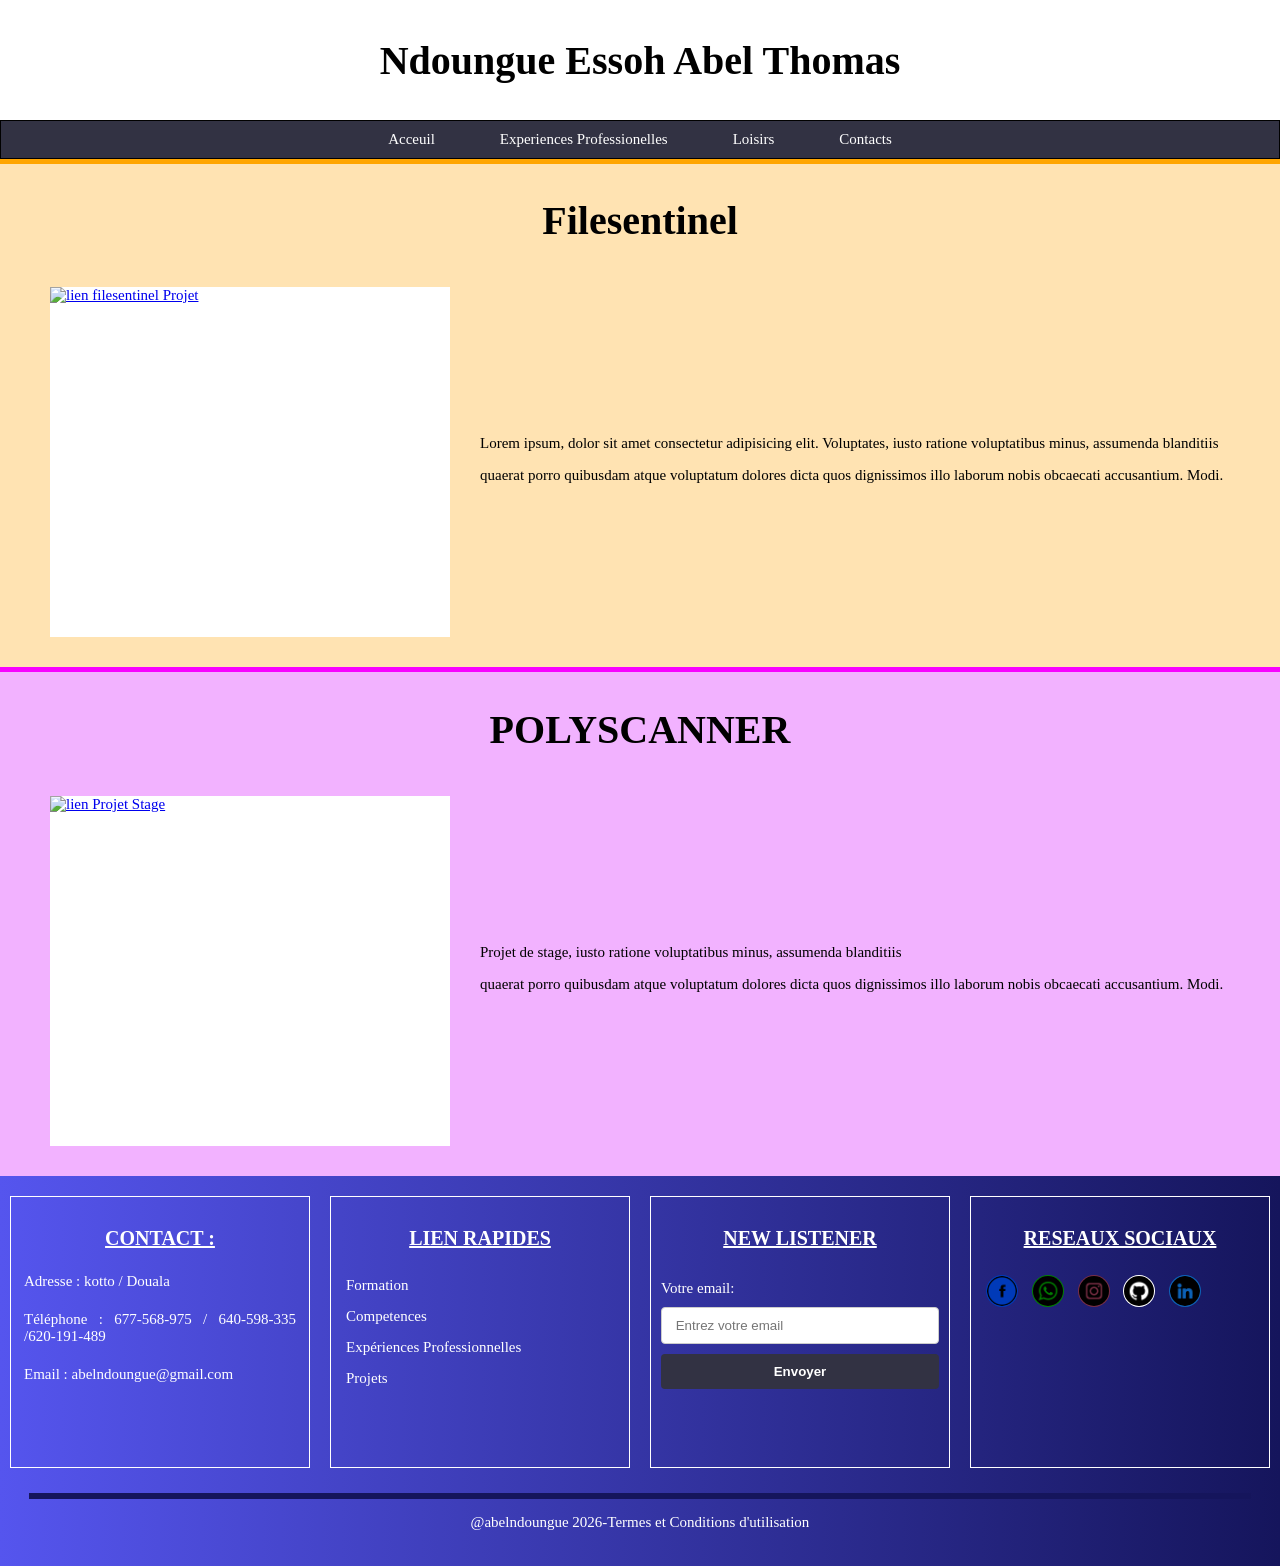
==== experiences.html @ d015866f "Projet de Cv en ligne (certification )" ====
<!DOCTYPE html>
<html lang="fr">

<head>
    <meta charset="UTF-8">
    <meta name="description" content="decouvrir mes experiences professionnelles">
    <meta name="viewport" content="width=device-width, initial-scale=1.0">
    <title>Mon CV en ligne </title>
    <link rel="stylesheet" href="style.css">
</head>

<body>
    <header>
        <h1>ndoungue essoh abel thomas</h1>
    </header>
    <nav>
        <div class=" divnav">
            <ul class="menu">
                <li class="list_ind">
                    <a href="index.html">Acceuil</a>
                </li>
                <li class="list_exp">
                    <a href="experiences.html">Experiences Professionelles</a>
                </li>
                <li class="list_hob">
                    <a href="hobbies.html">Loisirs</a>
                </li>
                <li class="list_con">
                    <a href="#Contact">Contacts</a>
                </li>
            </ul>
        </div>

    </nav>
    <section class=" orange">
        <h1>Filesentinel</h1>
        <div class="section">
            <div class="expleft">
                <a href="http://github.com" target="_blank" rel="noopener noreferrer"><img src="file"
                        alt="lien filesentinel Projet" srcset=""
                        style="display: block; width: 400px; background-color: #fff; height:350px;"></a>
            </div>
            <div class="expright">
                <p>Lorem ipsum, dolor sit amet consectetur adipisicing elit. Voluptates,
                    iusto ratione voluptatibus minus, assumenda blanditiis </p>
                <p>quaerat porro quibusdam atque voluptatum dolores dicta quos dignissimos illo laborum nobis obcaecati
                    accusantium. Modi.</p>
            </div>
        </div>
    </section>
    <section class="rose">
        <h1>POLYSCANNER</h1>
        <div class="section">
            <div class="expleft">
                <a href="http://github.com" target="_blank" rel="noopener noreferrer"><img src="img/"
                        alt="lien  Projet Stage" srcset=""
                        style="display: block; width: 400px; background-color: #fff; height:350px;"></a>
            </div>
            <div class="expright">
                <p>Projet de stage,
                    iusto ratione voluptatibus minus, assumenda blanditiis </p>
                <p>quaerat porro quibusdam atque voluptatum dolores dicta quos dignissimos illo laborum nobis obcaecati
                    accusantium. Modi.</p>
            </div>
        </div>
    </section>
    <footer class="pied_page">
        <div class=" container">
            <div class="footer-content" id="Contact">
                <h3> Contact :</h3>
                <p> Adresse : kotto / Douala</p>
                <p> Téléphone : 677-568-975 / 640-598-335 /620-191-489</p>
                <p> Email : abelndoungue@gmail.com</p>
                <p></p>
            </div>
            <div class="footer-content">
                <h3> Lien Rapides</h3>
                <ul class="links">
                    <!-- <li class=""><a href="" class="lien2">Accueil</a></li> -->
                    <li class=""><a href="index.html#parcours_scolaire" class="lien2">Formation</a></li>
                    <li class=""><a href="index.html#competences" class="lien2">Competences</a></li>
                    <li class=""><a href="index.html#experiences" class="lien2">Expériences Professionnelles</a></li>
                    <li class=""><a href="experiences.html" class="lien2">Projets</a></li>
                </ul>
            </div>
            <div class="footer-content">
                <h3>New Listener</h3>
                <form action="/new_listener" method="post" class="new_listener">
                    <label for="email">Votre email:</label>
                    <input type="email" name="email" id="email" placeholder=" Entrez votre email">
                    <button type="submit" class="btn_envoyer"> Envoyer</button>
                </form>
            </div>
            <div class="footer-content">
                <h3>Reseaux Sociaux</h3>
                <ul class="reseaux_sociaux">
                    <li><a href="#" target="_blank" rel="noopener noreferrer"><img src="img/facebook_665209.png" alt="facebook" style="background-color: rgb(0, 58, 184);"></a></li>
                    <li><a href="https://wa.me/237677568975" target="_blank" rel="noopener noreferrer"><img src="img/whatsapp_254409.png" alt="whatsapp" style="background-color: green;"></a></li>
                    <li><a href="#" target="_blank" rel="noopener noreferrer"><img src="img/instagram-logo_4096262.png" alt="instagram" style="background-color:rgba(154, 52, 52, 0.735) ;"></a></li>
                    <li><a href="https://github.com/AbelThomas12345" target="_blank" title="Vers mon depot github" rel="noopener noreferrer"><img src="img/github_3291695.png" alt="github" style="background-color: white;"></a></li>
                    <li><a href="#" target="_blank" rel="noopener noreferrer"><img src="img/linkedin_4494471 (1).png" alt="linkedin" style="background-color: rgba(0, 162, 255, 0.525);">  </a></li>
                </ul>
            </div>
        </div>
        <hr>
        <div class=" copyright">
            <p>@abelndoungue 2026-Termes et Conditions d'utilisation</p>
        </div>
    </footer>
</html>
---- style.css ----
body {
    margin: 0px;
    padding: 0px;
    font-family: 'Times New Roman', Times, serif;
    font-size: 15px;
}

header {
    padding: 10px;
    text-align: center;
    height: 100px;
}

h1 {
    font-size: 40px;
    text-transform: capitalize;
    text-align: center;
}

p {
    margin-top: 10px;

}

footer {
    height: 30px;
    text-align: center;
    padding: 10px 0px;
    background-color: rgb(145, 145, 145);
}
img {
    max-width: 100%;
    height: auto;
}

nav {
    padding: 0px;
    background-color: #323243;
    border: 1px solid black;
}

nav div {
    display: block;

}

nav div ul {
    display: flex;
    flex-direction: row;
    justify-content: center;
    gap: 45px;
    margin: 0px;
    padding: 0px;
}

nav div ul li {
    list-style: none;

}

nav div ul li a {
    display: inline-block;
    padding: 10px;
    color: white;
    text-decoration: none;
}

.menu li.list_ind:hover,
.bleu,
.presentation {
    border-top: 5px solid rgb(0, 42, 255);
    background-color: rgba(8, 0, 255, 0.2);
}

.menu li.list_exp:hover,
.parcours {
    border-top: 5px solid rgb(255, 0, 0);
    background-color: rgba(255, 0, 0, 0.2);
}

.menu li.list_hob:hover,
.competences,
.vert {
    border-top: 5px solid rgb(38, 255, 0);
    background-color: rgba(00, 255, 0, 0.2);
}

.menu li.list_con:hover,
.recommandation,
.jaune {
    border-top: 5px solid rgb(255, 255, 0);
    background-color: rgba(255, 255, 0, 0.2);
}

.menu li:hover a{
    padding-top: 5px;
}
section {
    background-color: cornflowerblue;
    width: 100%;
    min-height: 300px;
    max-height: 800px;
    padding-bottom: 10px;
}

.section {
    display: flex;
    align-items: center;
    gap: 10px;
    padding: 10px;
    margin: 10px 30px;
}

.left {
    width: 30%;
    float: left;

}

.left img {
    width: 100%;
    height: auto;
}

.right {
    width: 70%;
    float: right;
}

.parcours .section {
    display: flex;
    flex-direction: column;
}

.experience {
    display: flex;
    gap: 0px;
}

.experience_date {
    width: 30%;
    margin-left: 30px;
}

.experience_detail {
    width: 70%;
}

.competence_sous_left,
.competence_sous_right,
.recommandation_div {
    margin: 0px 10px;
    width: 50%;
}

.competence_sous,.recommandation_div {
    /* background-color: aquamarine; */
    display: flex;
    align-items: center;
    align-content: center;
}

.recommandation_div_left,
.recommandation_div_right {
    width: 50%;
    margin: 0px 10px;
}

.recommandation_div_left img {
    position: relative;
    bottom: 5px;
    left: 30%;
    width: 50%;
    height: auto;
}
.recommandation_div_left img:hover {
    transform: scale(1.1);
    transition: transform 0.5s ease;
}

.orange {
    border-top: 5px solid orange;
    background-color: rgba(255, 162, 0, 0.3);
}

.rose {
    border-top: 5px solid rgb(247, 2, 255);
    background-color: rgba(212, 0, 255, 0.3);
}


.expright,
.expleft {
    margin: auto 10px;
}

/* debut code footer */

footer {
    background: linear-gradient(to right, #5555EE, #15155c);
    width: 100%;
    height: auto;
    display: block;
}

.container {
    width: 100%;
    text-decoration: none;
    position: relative;
    display: flex;
    flex-direction: row;
    align-items: flex-start;
    justify-content: space-around;
}

.footer-content {
    width: 100%;       /* Prend toute la place disponible sur mobile */
    max-width: 280px;  /* Mais ne grandit pas au-delà de 280px sur ordinateur */
    min-height: 250px; /* Utilise min-height plutôt que height pour que le texte ait la place de s'étendre */
    position: relative;
    text-align: justify;
    border: 1px #fff solid;
    margin: 10px;
    padding: 10px;
    color: #fff;
}

.footer-content h3 {
    text-align: center;
    font-weight: bolder;
    font-size: 20px;
    text-decoration: underline;
    text-transform: uppercase;
}

.footer-content p {
    color: #fff;
    padding: 3px;
}

.footer-content ul {
    display: flex;
    flex-direction: column;
    padding: 0px;
}

.links li {
    list-style: none;
    padding: 5px;
    margin: 0px;
}

.links li a {
    color: #ffffff;            /* 1. On passe le texte en blanc pour qu'il soit bien visible sur le fond bleu */
    text-decoration: none;
    position: relative;
    display: inline-block;
    padding: 2px 0;            /* Un petit padding vertical pour détacher légèrement les liens les uns des autres */
    transition: color 0.3s ease;
}

.links li a::after {
    content: '';
    position: absolute;
    bottom: 0;                 /* 2. Placé à 0, il se comporte exactement comme un border-bottom */
    left: 0;
    width: 0;                  /* Commence vide */
    background-color:#fff; /* Couleur de la bordure au survol */
    height: 2px;               /* Épaisseur de la bordure */
    transition: width 0.3s ease-in-out; /* Animation fluide de gauche à droite */
}

.links li a:hover::after {
    width: 100%;               /* La barre se remplit à 100% au survol */
}

/* Optionnel : le texte s'illumine légèrement au survol (jaune clair ou bleu très clair) */
.links li a:hover {
    color: #e0e5ff; 
}


form.new_listener {
    display: block;
}
form.new_listener label {
    padding-top: 10px;
    margin-bottom: 10px;
}

form.new_listener {
    display: flex;
    flex-direction: column;    
}

form.new_listener input {
    padding: 10px;
    margin-bottom: 10px;
    border: 1px solid #ccc;
    border-radius: 4px;
}

form.new_listener input:focus {
    border: 3px solid #7983d1;
    outline: none;
}

form.new_listener button {
    padding: 10px;
    background-color: #323243;
    color: white;
    border: none;
    border-radius: 4px;
    cursor: pointer;
    font-weight: bold;
    transition: background-color 0.3s ease;

}

form.new_listener button:focus-visible {
    border: none;
}

ul.reseaux_sociaux {
    display: block;
}

ul.reseaux_sociaux li {
    display: inline;
    padding: 0px;
}
ul.reseaux_sociaux li a {
    text-decoration: none;
}
ul.reseaux_sociaux img {
    height: 30px;
    width: 30px;
    padding: 1px;
    margin: 5px;
    border-radius: 30px;
}

hr {
    width: 95%;
    margin: 15px auto;
    border: 3px solid #15155c;
}

footer div.copyright {
    text-align: center;
}

div.copyright p {
    color: #fff;
    padding-bottom: 10px;
}

/* --- MEDIA QUERIES (Écrans de moins de 780px) --- */
@media screen and (max-width: 780px) {
    header {
        height: auto;
        padding: 20px 10px;
    }

    /* Diminution générale des textes pour mobile */
    h1 {
        font-size: 26px;
    }

    h2 {
        font-size: 22px;
        text-align: center;
        margin-top: 15px;
    }

    h3 {
        font-size: 18px;
    }

    p {
        font-size: 14px; /* Diminue légèrement la taille des paragraphes */
    }

    /* Le menu de navigation passe en colonne */
    nav div ul {
        flex-direction: column;
        gap: 10px;
        padding: 10px 0;
        text-align: center;
    }

    nav div ul li a {
        font-size: 15px;
        padding: 8px 10px;
        display: block;
    }

    nav li:hover a {
        border: none;
        padding: 8px 10px; 
    }
    /* Supprime l'effet de saut et harmonise le menu sur mobile */
    nav div ul li:hover {
        border: none !important; /* Enlève la bordure du haut inutile sur mobile */
        background-color: transparent !important; /* Évite les flashs de couleurs de fond différents */
    }

    nav div ul li a:hover {
        background-color: rgba(255, 255, 255, 0.1); /* Ajoute un léger voile blanc discret au clic */
        border-radius: 4px;
        padding: 10px;
    }

    /* On force TOUTES les sections à se comporter en colonnes flexibles */
    .section, .parcours .section {
        display: flex;
        flex-direction: column;
        height: auto ;
        max-height: none; /* Enlève la limite max-height qui coupait le contenu */
        margin: 10px ;
        gap: 15px ;
    }

    /* On retire les hauteurs fixes imposées par les balises <section> globales */
    section {
        height: auto;
        max-height: none;
        padding-bottom: 20px;
    }

    /* On annule les floats et on met la largeur à 100% pour éviter que ça sorte du bloc */
    .left, .right, 
    .expleft, .expright,
    .experiences, .parcours_scolaire,
    .experience_date, .experience_detail,
    .competence_sous_left, .competence_sous_right,
    .recommandation_div,
    .recommandation_div_left, .recommandation_div_right {
        width: 100% ;
        float: none; /* Très important pour annuler le float: left/right */
        margin-left: 0 ;
        margin-right: 0 ;
        box-sizing: border-box;
    }

    /* Gestion de la section Parcours (Expériences + Scolaire) */
    .experience {
        flex-direction: column ; /* La date va au-dessus du détail */
        gap: 5px;
        margin-bottom: 15px;
        background-color: rgba(255, 255, 255, 0.1); /* Optionnel : léger fond pour séparer les expériences */
        padding: 10px;
        border-radius: 5px;
    }

    .experience_date h3 {
        margin: 0;
        color: #000; /* Assure-toi que la date reste lisible */
    }

    /* Ajustement des listes de compétences */
    .competence_sous {
        flex-direction: row;
        justify-content: space-between;
        width: 100%;
    }

    /* Image de recommandation et projet centrées */
    .recommandation_div_left img, .expleft img {
        left: 0 ;
        margin: 0 auto ;
        display: block;
        max-width: 100%;
        height: auto ; /* Empêche l'image d'être écrasée */
    }

    /* Le footer passe en colonne */
    .container {
        flex-direction: column;
        align-items: center;
    }

    .footer-content {
        max-width: 90% ;
        height: auto ; /* Permet au bloc de grandir si le texte est long */
        min-height: auto;
    }

    form.new_listener input {
        width: 100%;
        box-sizing: border-box;
    }
}
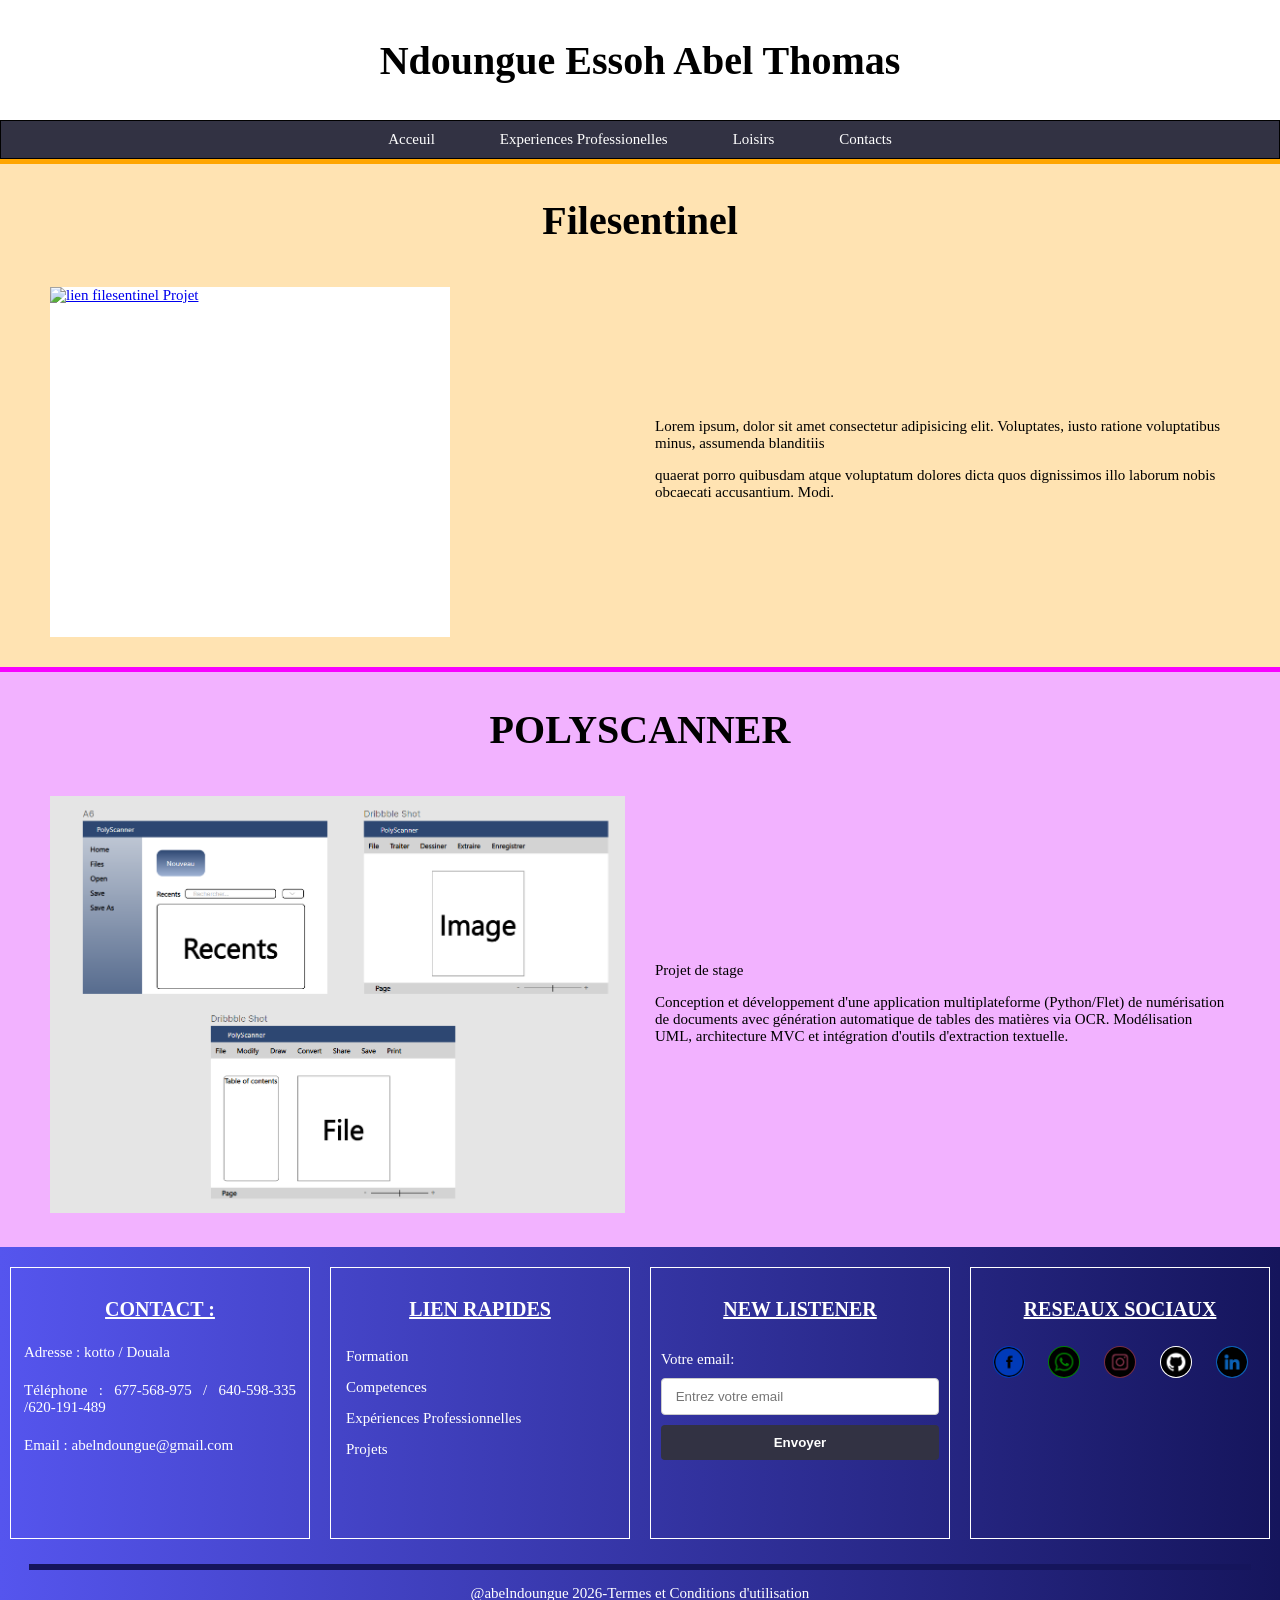
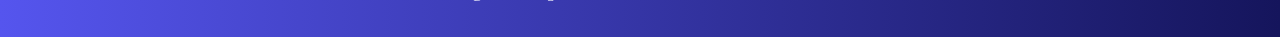
==== commit 9bf306ed: "Refonte des images, mise à jour des textes HTML et optimisation du design CSS responsive Nettoyage d" ====
--- a/experiences.html
+++ b/experiences.html
@@ -37,8 +37,7 @@
         <div class="section">
             <div class="expleft">
                 <a href="http://github.com" target="_blank" rel="noopener noreferrer"><img src="file"
-                        alt="lien filesentinel Projet" srcset=""
-                        style="display: block; width: 400px; background-color: #fff; height:350px;"></a>
+                        alt="lien filesentinel Projet" srcset=""style="display: block; width: 400px; background-color: #fff; height:350px;"></a>
             </div>
             <div class="expright">
                 <p>Lorem ipsum, dolor sit amet consectetur adipisicing elit. Voluptates,
@@ -52,15 +51,13 @@
         <h1>POLYSCANNER</h1>
         <div class="section">
             <div class="expleft">
-                <a href="http://github.com" target="_blank" rel="noopener noreferrer"><img src="img/"
-                        alt="lien  Projet Stage" srcset=""
-                        style="display: block; width: 400px; background-color: #fff; height:350px;"></a>
+                <a href="http://github.com/AbelThomas12345" target="_blank" rel="noopener noreferrer"><img src="img/Capture d’écran 2025-08-08 114419.png"
+                        alt="lien  Projet Stage" title=" Continuez vers le dépot github du projet"
+                        ></a>
             </div>
             <div class="expright">
-                <p>Projet de stage,
-                    iusto ratione voluptatibus minus, assumenda blanditiis </p>
-                <p>quaerat porro quibusdam atque voluptatum dolores dicta quos dignissimos illo laborum nobis obcaecati
-                    accusantium. Modi.</p>
+                <p>Projet de stage</p>
+                <p>Conception et développement d'une application multiplateforme (Python/Flet) de numérisation de documents avec génération automatique de tables des matières via OCR. Modélisation UML, architecture MVC et intégration d'outils d'extraction textuelle.</p>
             </div>
         </div>
     </section>
--- a/style.css
+++ b/style.css
@@ -148,22 +148,18 @@
 
 .competence_sous_left,
 .competence_sous_right,
-.recommandation_div {
+.competence_left,
+.competence_right,
+.recommandation_div,
+.recommandation_div_left,
+.recommandation_div_right {
     margin: 0px 10px;
     width: 50%;
 }
 
 .competence_sous,.recommandation_div {
-    /* background-color: aquamarine; */
     display: flex;
     align-items: center;
-    align-content: center;
-}
-
-.recommandation_div_left,
-.recommandation_div_right {
-    width: 50%;
-    margin: 0px 10px;
 }
 
 .recommandation_div_left img {
@@ -191,9 +187,10 @@
 
 .expright,
 .expleft {
+    display: block;
     margin: auto 10px;
-}
-
+    width: 100%;
+}
 /* debut code footer */
 
 footer {
@@ -323,11 +320,12 @@
 
 ul.reseaux_sociaux {
     display: block;
+    text-align: center;
 }
 
 ul.reseaux_sociaux li {
     display: inline;
-    padding: 0px;
+    padding: 5px;
 }
 ul.reseaux_sociaux li a {
     text-decoration: none;
@@ -368,13 +366,13 @@
     }
 
     h2 {
-        font-size: 22px;
+        font-size: 21px;
         text-align: center;
         margin-top: 15px;
     }
 
     h3 {
-        font-size: 18px;
+        font-size: 16px;
     }
 
     p {
@@ -415,6 +413,7 @@
     .section, .parcours .section {
         display: flex;
         flex-direction: column;
+
         height: auto ;
         max-height: none; /* Enlève la limite max-height qui coupait le contenu */
         margin: 10px ;
@@ -443,6 +442,12 @@
         box-sizing: border-box;
     }
 
+    .competence_left , .competence_right {
+        width: 100%;
+        display: flex;
+        flex-direction: column;
+        text-align: center;
+    }
     /* Gestion de la section Parcours (Expériences + Scolaire) */
     .experience {
         flex-direction: column ; /* La date va au-dessus du détail */
@@ -459,7 +464,7 @@
     }
 
     /* Ajustement des listes de compétences */
-    .competence_sous {
+    .competence_sous{
         flex-direction: row;
         justify-content: space-between;
         width: 100%;
